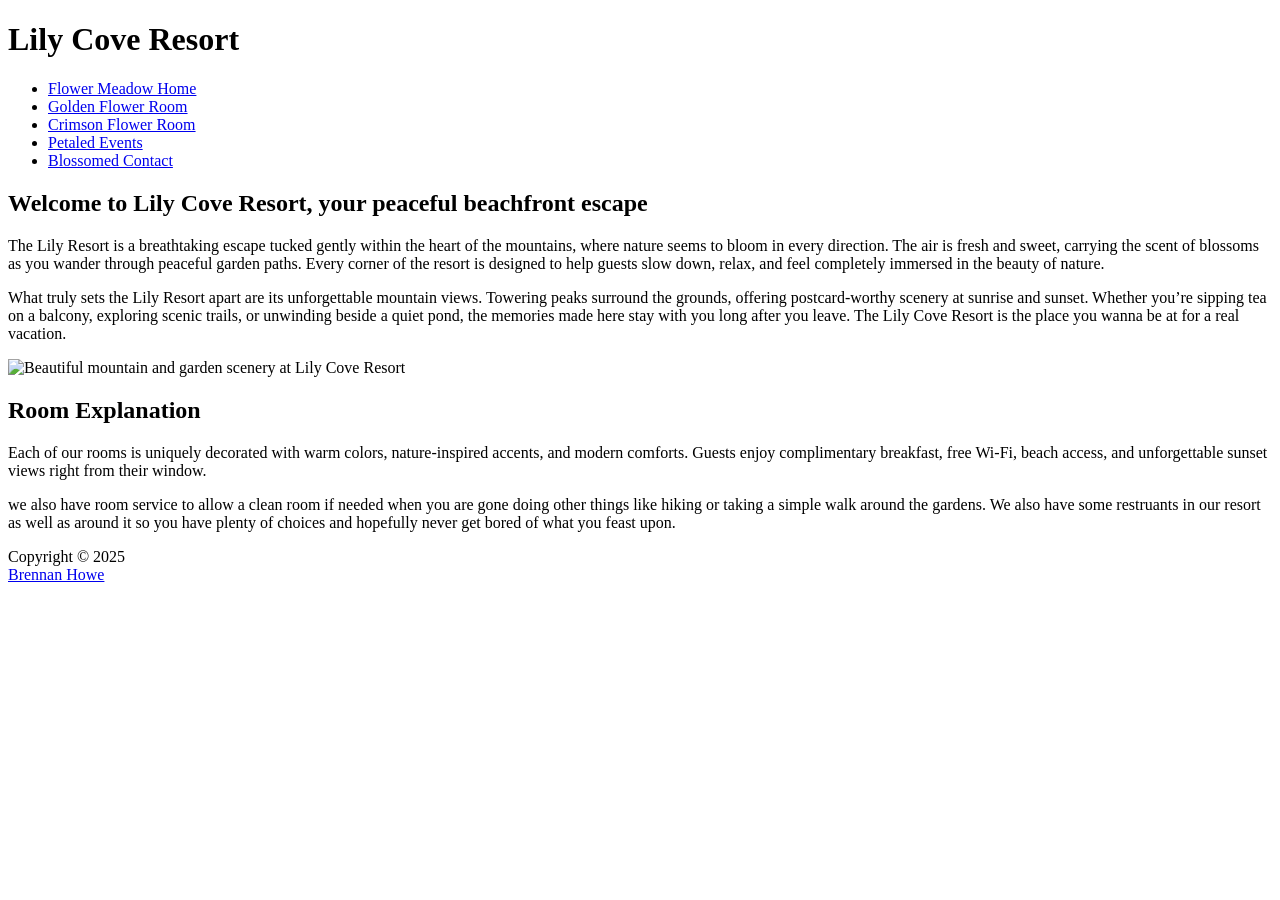
==== index.html @ cc867875 "Add files via upload Final project upload" ====
<!DOCTYPE html>
<!--defines the document type and version of HTML-->
<html lang="en">
<head>
<title>Welcome to Lily Cove</title>
<meta charset="utf-8">
<meta name="viewport" content="width=device-width, initial-scale=1.0">
<link rel="stylesheet" href="styles/styles.css">
</head>
<body>
<div id="wrapper">
  <header>
      <h1>Lily Cove Resort</h1>
  </header>
  <!--Main navigation bar for site links-->
  <nav>
	<ul> 
		<!--Each list item is a navigation link to another page-->
		<li><a href="index.html">Flower Meadow Home</a></li>
		<li><a href="rooms/golden_flower_room.html">Golden Flower Room</a></li>
		<li><a href="rooms/crimson_flower_room.html">Crimson Flower Room</a></li>
		<li><a href="events/weekend.html">Petaled Events</a></li>
		<li><a href="contact.html">Blossomed Contact</a></li>
	</ul>
  </nav>
 <!--Main content area for introductory and room information-->
 <main>
 <h2> Welcome to Lily Cove Resort, your peaceful beachfront escape </h2>
 <!--Introductory paragraphs describing the resort atmosphere-->
 <p> The Lily Resort is a breathtaking escape tucked gently within the heart of the mountains, where nature seems to bloom in every direction. The air is fresh and sweet, carrying the scent of blossoms as you wander through peaceful garden paths. Every corner of the resort is designed to help guests slow down, relax, and feel completely immersed in the beauty of nature.</p>
 <p> What truly sets the Lily Resort apart are its unforgettable mountain views. Towering peaks surround the grounds, offering postcard-worthy scenery at sunrise and sunset. Whether you’re sipping tea on a balcony, exploring scenic trails, or unwinding beside a quiet pond, the memories made here stay with you long after you leave. The Lily Cove Resort is the place you wanna be at for a real vacation.</p>
  <!--Embedded image showing scenic view-->
 <img src="images/scenery.jpg" alt="Beautiful mountain and garden scenery at Lily Cove Resort" width="400" height="250">
 <h2>Room Explanation</h2>
 <p>Each of our rooms is uniquely decorated with warm colors, nature-inspired accents, and modern comforts. Guests enjoy complimentary breakfast, free Wi-Fi, beach access, and unforgettable sunset views right from their window.</p>
 <p>we also have room service to allow a clean room if needed when you are gone doing other things like hiking or taking a simple walk around the gardens. We also have some restruants in our resort as well as around it so you have plenty of choices and hopefully never get bored of what you feast upon.</p>
  </main>
  <!--Footer section with copyright and contact email-->
  <footer>
  Copyright &copy; 2025<br>
  <!--Email link for contacting the site owner-->
  <a href="bdhowe@amarillocollege.com">Brennan Howe</a>
  </footer>
</div>
</body>
</html>
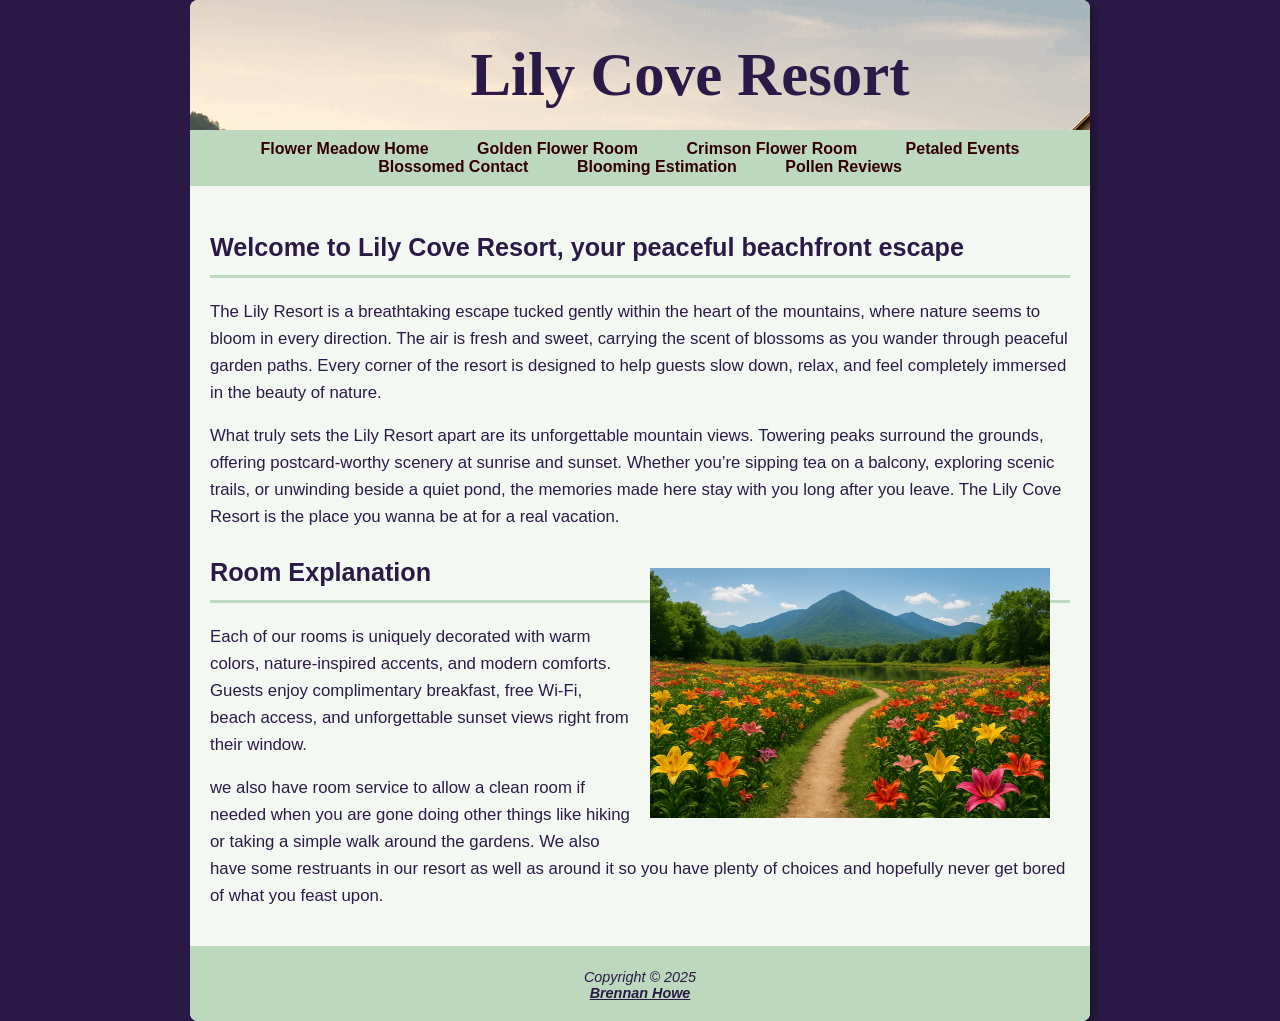
==== commit 694d2651: "Add files via upload" ====
--- a/index.html
+++ b/index.html
@@ -14,15 +14,16 @@
   </header>
   <!--Main navigation bar for site links-->
   <nav>
-	<ul> 
-		<!--Each list item is a navigation link to another page-->
-		<li><a href="index.html">Flower Meadow Home</a></li>
-		<li><a href="rooms/golden_flower_room.html">Golden Flower Room</a></li>
-		<li><a href="rooms/crimson_flower_room.html">Crimson Flower Room</a></li>
-		<li><a href="events/weekend.html">Petaled Events</a></li>
-		<li><a href="contact.html">Blossomed Contact</a></li>
-	</ul>
-  </nav>
+	 <ul> 
+		 <li><a href="index.html">Flower Meadow Home</a></li>
+		 <li><a href="rooms/golden_flower_room.html">Golden Flower Room</a></li>
+		 <li><a href="rooms/crimson_flower_room.html">Crimson Flower Room</a></li>
+		 <li><a href="events/weekend.html">Petaled Events</a></li>
+		 <li><a href="contact.html">Blossomed Contact</a></li>
+		 <li><a href="estimate/estimate.html">Blooming Estimation</a></li>
+		 <li><a href="review/review.html">Pollen Reviews</a></li>
+	 </ul>
+</nav>
  <!--Main content area for introductory and room information-->
  <main>
  <h2> Welcome to Lily Cove Resort, your peaceful beachfront escape </h2>
--- a/styles/styles.css
+++ b/styles/styles.css
@@ -0,0 +1,185 @@
+/*Make HTML5 layout elements behave as block-level elements*/
+header, nav, main, footer { display: block; }
+/*Global body styling*/
+body {  background-color: #2b1a47; /*Deep purple background*/
+		font-family: "Verdana", Arial, sans-serif; /*Clean readable fonts*/
+		margin: 0;
+		padding: 0;
+}
+/*Wrapper to center content and create a contained layout*/
+#wrapper {  width: 900px; /*Standard fixed width layout*/
+			margin: 0 auto; /*Centers the entire site*/
+			background-color: #f4f8f2; /*Soft off‑white background*/
+			color: #2b1a47; /*Deep purple text color*/
+			box-shadow: 5px 5px 10px #00000055; /*Soft outer shadow*/
+			border-radius: 8px; /*Rounded corners*/
+}
+/*Main title area*/
+h1 { background-image: url(../images/logo.gif); /*Logo image behind text*/
+    background-repeat: no-repeat;
+    background-color: #f4f8f2;
+    font-family: Georgia, "Times New Roman", serif;
+    font-size: 3.8em;
+    padding: 40px 20px 20px 120px; /*Space for logo on the left*/
+    margin: 0;
+    text-align: center;
+    color: #2b1a47;
+	border-radius: 8px 8px 0 0;
+}
+
+/*Navigation bar styling*/
+nav { background-color: #bcd8bd; /* Soft green */
+	padding: 10px;
+}
+/*Remove bullet points and spacing*/
+nav ul {list-style-type: none;
+	margin: 0;
+	padding: 0;
+	text-align: center;
+}
+/*Display nav links horizontally*/
+nav li {  
+	display: inline-block;
+	margin: 0 10px;
+}
+/*Link appearance in nav*/
+nav a {  text-decoration: none;
+color: #2b1a47;
+font-weight: bold;
+padding: 6px 12px;
+border-radius: 4px; }
+nav a:link { color: #330000; }
+nav a:visited{ color: #4d3d68; }
+/*Hover effect for navigation links*/
+nav a:hover { background-color: #4d3d68; /* Darker purple */
+			  color: #f4f8f2; 
+}		  
+/*Main content area styling*/
+main {
+	padding: 20px;
+	font-size: 1.05em;
+	line-height: 1.6;
+}
+main img { float: right;
+           padding: 20px;
+           border-radius: 10px;
+}
+/* to center some of my images so they dont look weird on the website or make other things move */
+main section {
+    display: flex;
+    flex-direction: row-reverse; 
+    align-items: center; 
+    margin-bottom: 20px; 
+    gap: 5px;
+    flex-wrap: nowrap;
+}
+
+main section img {
+    /* Ensure the image doesn't shrink and has some space from the text */
+    flex-shrink: 0;
+    margin-left: 15px; 
+}
+
+/* Fix for the text content on the left (h3 and p) */
+main section div {
+    /* Allow the text container to take up the remaining space */
+    flex-grow: 1;
+}
+h2 {
+    color: #2b1a47;
+    border-bottom: 3px solid #bcd8bd;
+    padding-bottom: 8px;
+}
+h3 {
+    color: #3e2b5c;
+    font-size: 1.4em;
+}
+table {
+  width: 100%;
+  border-collapse: collapse;
+  margin-top: 20px;
+}
+
+th, td {
+  border: 1px solid #4d3d68;
+  padding: 10px;
+  text-align: center;
+}
+
+th {
+  background-color: #bcd8bd;
+}
+/*Footer section styling*/
+footer {
+	background-color: #bcd8bd; /* Soft green */
+	text-align: center;
+	padding: 20px;
+	font-size: 0.9em;
+	font-style: italic;
+	border-top: 3px solid #bcd8bd;
+	border-radius: 0 0 8px 8px; /* Rounded bottom corners */
+}
+
+/*Footer link styling*/
+footer a {
+    color: #2b1a47;
+    font-weight: bold;
+}
+
+/*Hover effect for footer link*/
+footer a:hover {
+    color: #4d3d68;
+}
+
+@media (max-width: 768px) {
+
+  #wrapper {
+    width: 100%;
+    margin: 0;
+    border-radius: 0;
+  }
+
+  nav ul {
+    display: flex;
+    flex-direction: column;
+    align-items: center;
+  }
+
+  nav li {
+    display: block;
+    margin: 10px 0;
+  }
+
+  nav a {
+    display: block;
+    width: 90%;
+    text-align: center;
+    font-size: 1.1em;
+  }
+
+  main img {
+    float: none;
+    display: block;
+    margin: 10px auto;
+    max-width: 100%;
+    height: auto;
+  }
+
+  table {
+    font-size: 0.9em;
+  }
+  body {
+	  font-family: Arial;
+      margin: 20px;
+  }
+  
+  h1 {
+      color: darkblue;
+  }
+  
+  label {
+      display: block;
+      margin: 10px 0;
+  }
+
+}
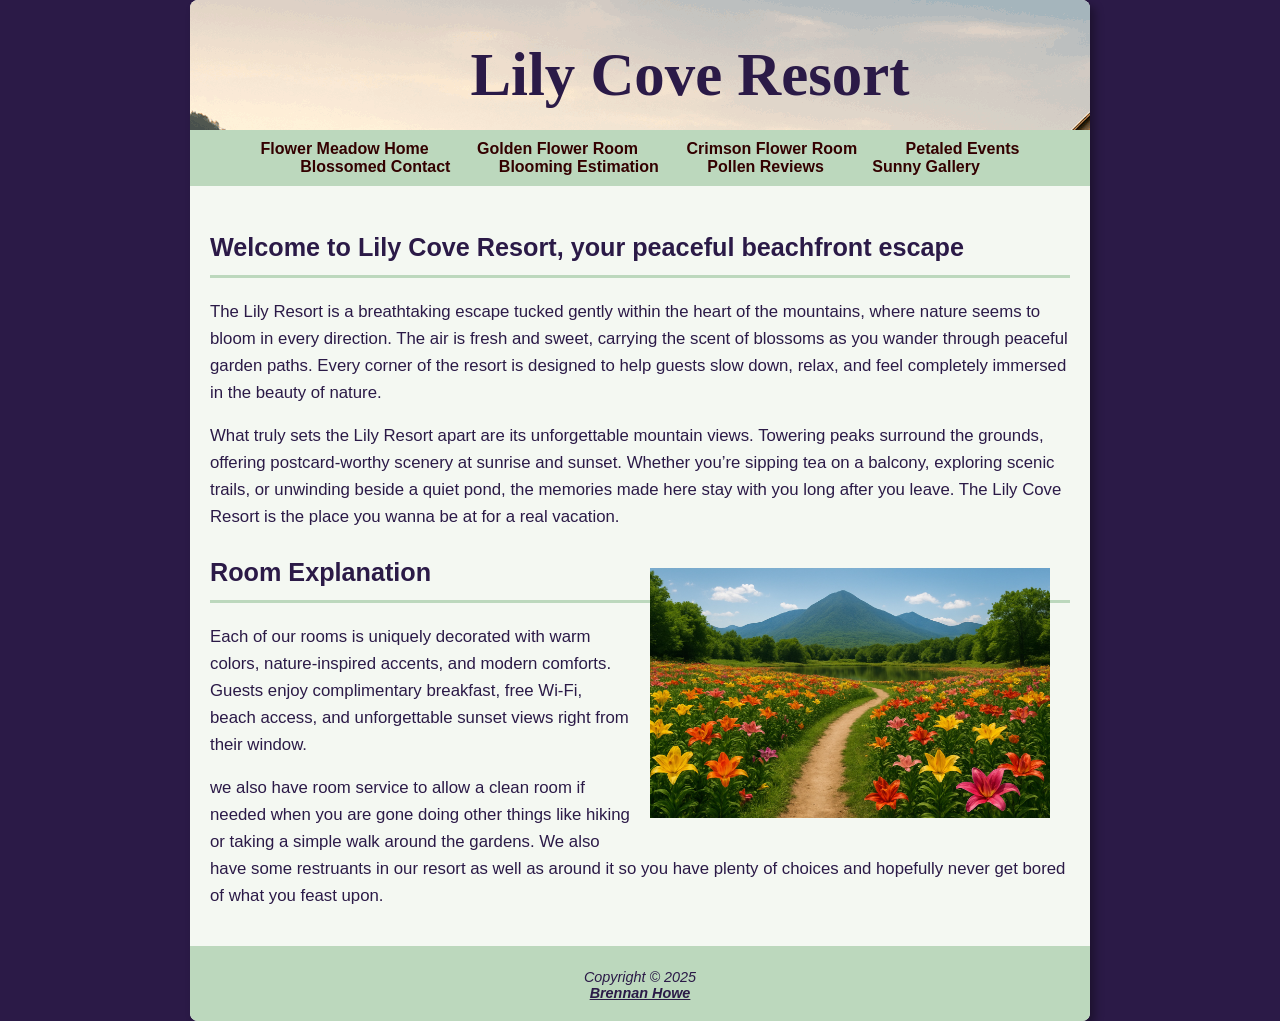
==== commit 6ded434c: "Add files via upload" ====
--- a/index.html
+++ b/index.html
@@ -22,6 +22,7 @@
 		 <li><a href="contact.html">Blossomed Contact</a></li>
 		 <li><a href="estimate/estimate.html">Blooming Estimation</a></li>
 		 <li><a href="review/review.html">Pollen Reviews</a></li>
+		 <li><a href="gallery/gallery.html">Sunny Gallery</a></li>
 	 </ul>
 </nav>
  <!--Main content area for introductory and room information-->
--- a/styles/styles.css
+++ b/styles/styles.css
@@ -177,9 +177,8 @@
       color: darkblue;
   }
   
-  label {
+label {
       display: block;
       margin: 10px 0;
   }
-
 }
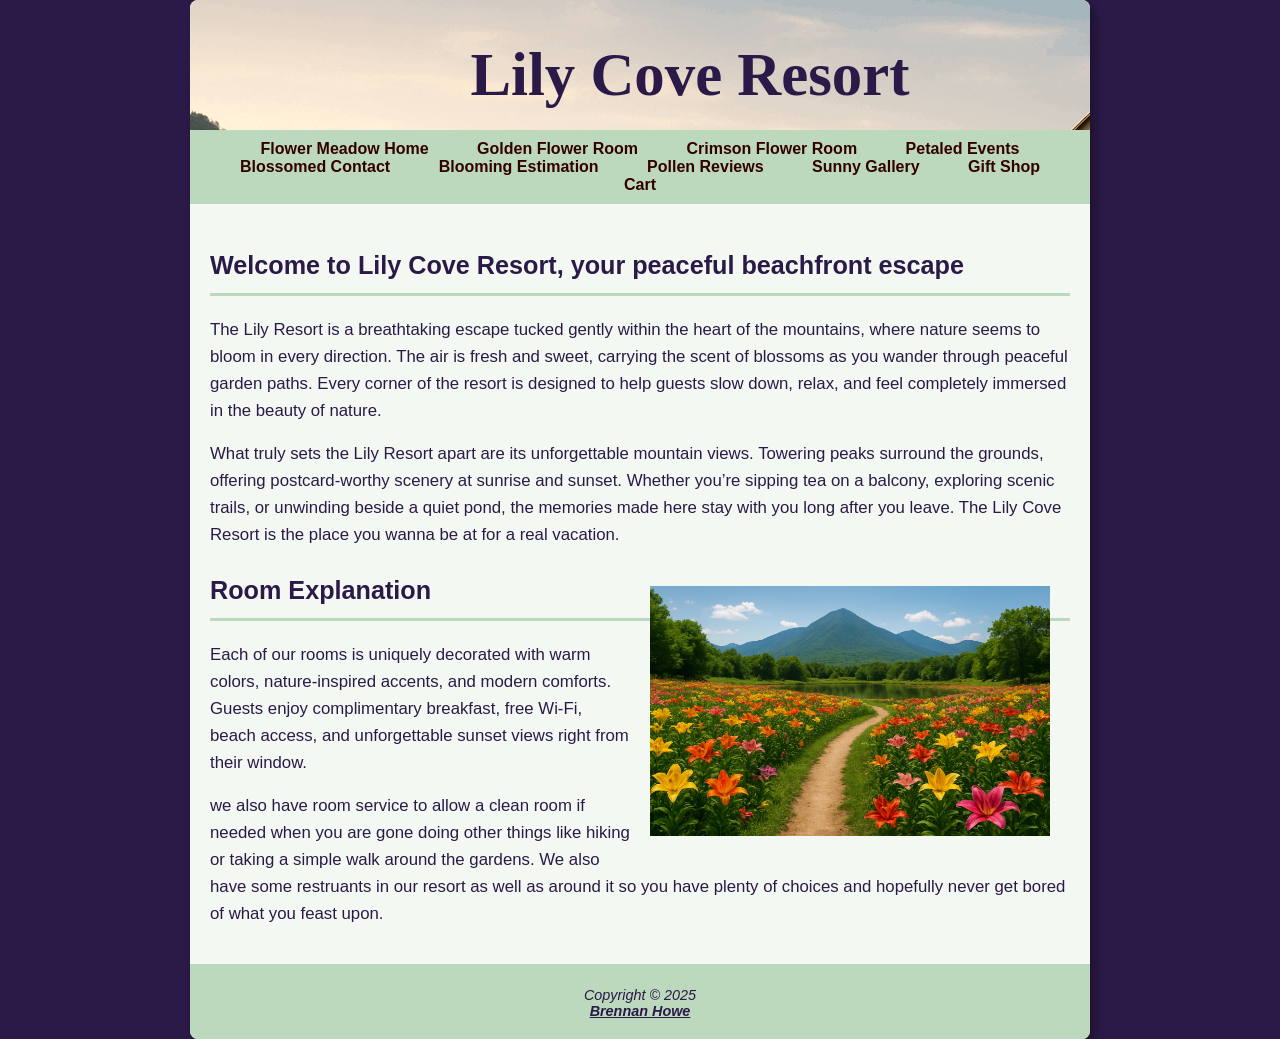
==== commit f71d81f4: "Add files via upload" ====
--- a/index.html
+++ b/index.html
@@ -23,6 +23,8 @@
 		 <li><a href="estimate/estimate.html">Blooming Estimation</a></li>
 		 <li><a href="review/review.html">Pollen Reviews</a></li>
 		 <li><a href="gallery/gallery.html">Sunny Gallery</a></li>
+		 <li><a href="shopping/shop.html">Gift Shop</a></li>
+		 <li><a href="shopping/cart.html">Cart</a></li>
 	 </ul>
 </nav>
  <!--Main content area for introductory and room information-->
--- a/styles/styles.css
+++ b/styles/styles.css
@@ -1,21 +1,27 @@
 /*Make HTML5 layout elements behave as block-level elements*/
 header, nav, main, footer { display: block; }
+
 /*Global body styling*/
-body {  background-color: #2b1a47; /*Deep purple background*/
-		font-family: "Verdana", Arial, sans-serif; /*Clean readable fonts*/
-		margin: 0;
-		padding: 0;
-}
+body {  
+    background-color: #2b1a47; /*Deep purple background*/
+    font-family: "Verdana", Arial, sans-serif; /*Clean readable fonts*/
+    margin: 0;
+    padding: 0;
+}
+
 /*Wrapper to center content and create a contained layout*/
-#wrapper {  width: 900px; /*Standard fixed width layout*/
-			margin: 0 auto; /*Centers the entire site*/
-			background-color: #f4f8f2; /*Soft off‑white background*/
-			color: #2b1a47; /*Deep purple text color*/
-			box-shadow: 5px 5px 10px #00000055; /*Soft outer shadow*/
-			border-radius: 8px; /*Rounded corners*/
-}
+#wrapper {  
+    width: 900px; /*Standard fixed width layout*/
+    margin: 0 auto; /*Centers the entire site*/
+    background-color: #f4f8f2; /*Soft off-white background*/
+    color: #2b1a47; /*Deep purple text color*/
+    box-shadow: 5px 5px 10px #00000055; /*Soft outer shadow*/
+    border-radius: 8px; /*Rounded corners*/
+}
+
 /*Main title area*/
-h1 { background-image: url(../images/logo.gif); /*Logo image behind text*/
+h1 { 
+    background-image: url(../images/logo.gif); /*Logo image behind text*/
     background-repeat: no-repeat;
     background-color: #f4f8f2;
     font-family: Georgia, "Times New Roman", serif;
@@ -24,47 +30,62 @@
     margin: 0;
     text-align: center;
     color: #2b1a47;
-	border-radius: 8px 8px 0 0;
+    border-radius: 8px 8px 0 0;
 }
 
 /*Navigation bar styling*/
-nav { background-color: #bcd8bd; /* Soft green */
-	padding: 10px;
-}
+nav { 
+    background-color: #bcd8bd; /* Soft green */
+    padding: 10px;
+}
+
 /*Remove bullet points and spacing*/
-nav ul {list-style-type: none;
-	margin: 0;
-	padding: 0;
-	text-align: center;
-}
+nav ul {
+    list-style-type: none;
+    margin: 0;
+    padding: 0;
+    text-align: center;
+}
+
 /*Display nav links horizontally*/
 nav li {  
-	display: inline-block;
-	margin: 0 10px;
-}
+    display: inline-block;
+    margin: 0 10px;
+}
+
 /*Link appearance in nav*/
-nav a {  text-decoration: none;
-color: #2b1a47;
-font-weight: bold;
-padding: 6px 12px;
-border-radius: 4px; }
+nav a {  
+    text-decoration: none;
+    color: #2b1a47;
+    font-weight: bold;
+    padding: 6px 12px;
+    border-radius: 4px; 
+}
+
 nav a:link { color: #330000; }
 nav a:visited{ color: #4d3d68; }
+
 /*Hover effect for navigation links*/
-nav a:hover { background-color: #4d3d68; /* Darker purple */
-			  color: #f4f8f2; 
-}		  
+nav a:hover { 
+    background-color: #4d3d68; /* Darker purple */
+    color: #f4f8f2; 
+}          
+
 /*Main content area styling*/
 main {
-	padding: 20px;
-	font-size: 1.05em;
-	line-height: 1.6;
-}
-main img { float: right;
-           padding: 20px;
-           border-radius: 10px;
-}
-/* to center some of my images so they dont look weird on the website or make other things move */
+    padding: 20px;
+    font-size: 1.05em;
+    line-height: 1.6;
+}
+
+/* General images (used on other pages) */
+main img { 
+    float: right;
+    padding: 20px;
+    border-radius: 10px;
+}
+
+/* Section layout */
 main section {
     display: flex;
     flex-direction: row-reverse; 
@@ -75,25 +96,27 @@
 }
 
 main section img {
-    /* Ensure the image doesn't shrink and has some space from the text */
     flex-shrink: 0;
     margin-left: 15px; 
 }
 
-/* Fix for the text content on the left (h3 and p) */
 main section div {
-    /* Allow the text container to take up the remaining space */
     flex-grow: 1;
 }
+
+/* Headings */
 h2 {
     color: #2b1a47;
     border-bottom: 3px solid #bcd8bd;
     padding-bottom: 8px;
 }
+
 h3 {
     color: #3e2b5c;
     font-size: 1.4em;
 }
+
+/* Tables */
 table {
   width: 100%;
   border-collapse: collapse;
@@ -109,15 +132,16 @@
 th {
   background-color: #bcd8bd;
 }
+
 /*Footer section styling*/
 footer {
-	background-color: #bcd8bd; /* Soft green */
-	text-align: center;
-	padding: 20px;
-	font-size: 0.9em;
-	font-style: italic;
-	border-top: 3px solid #bcd8bd;
-	border-radius: 0 0 8px 8px; /* Rounded bottom corners */
+    background-color: #bcd8bd;
+    text-align: center;
+    padding: 20px;
+    font-size: 0.9em;
+    font-style: italic;
+    border-top: 3px solid #bcd8bd;
+    border-radius: 0 0 8px 8px;
 }
 
 /*Footer link styling*/
@@ -129,6 +153,26 @@
 /*Hover effect for footer link*/
 footer a:hover {
     color: #4d3d68;
+}
+
+.product-grid {
+    display: flex;
+    flex-wrap: wrap;
+    justify-content: center;
+    gap: 20px;
+}
+
+.product {
+    text-align: center;
+}
+
+/* Override float issue from main img */
+.product-img {
+    width: 180px;
+    height: auto;
+    float: none;
+    display: block;
+    margin: 0 auto;
 }
 
 @media (max-width: 768px) {
@@ -168,17 +212,19 @@
   table {
     font-size: 0.9em;
   }
+
   body {
-	  font-family: Arial;
-      margin: 20px;
-  }
-  
+    font-family: Arial;
+    margin: 20px;
+  }
+
   h1 {
-      color: darkblue;
-  }
-  
-label {
-      display: block;
-      margin: 10px 0;
-  }
+    color: darkblue;
+  }
+
+  label {
+    display: block;
+    margin: 10px 0;
+  }
+
 }
